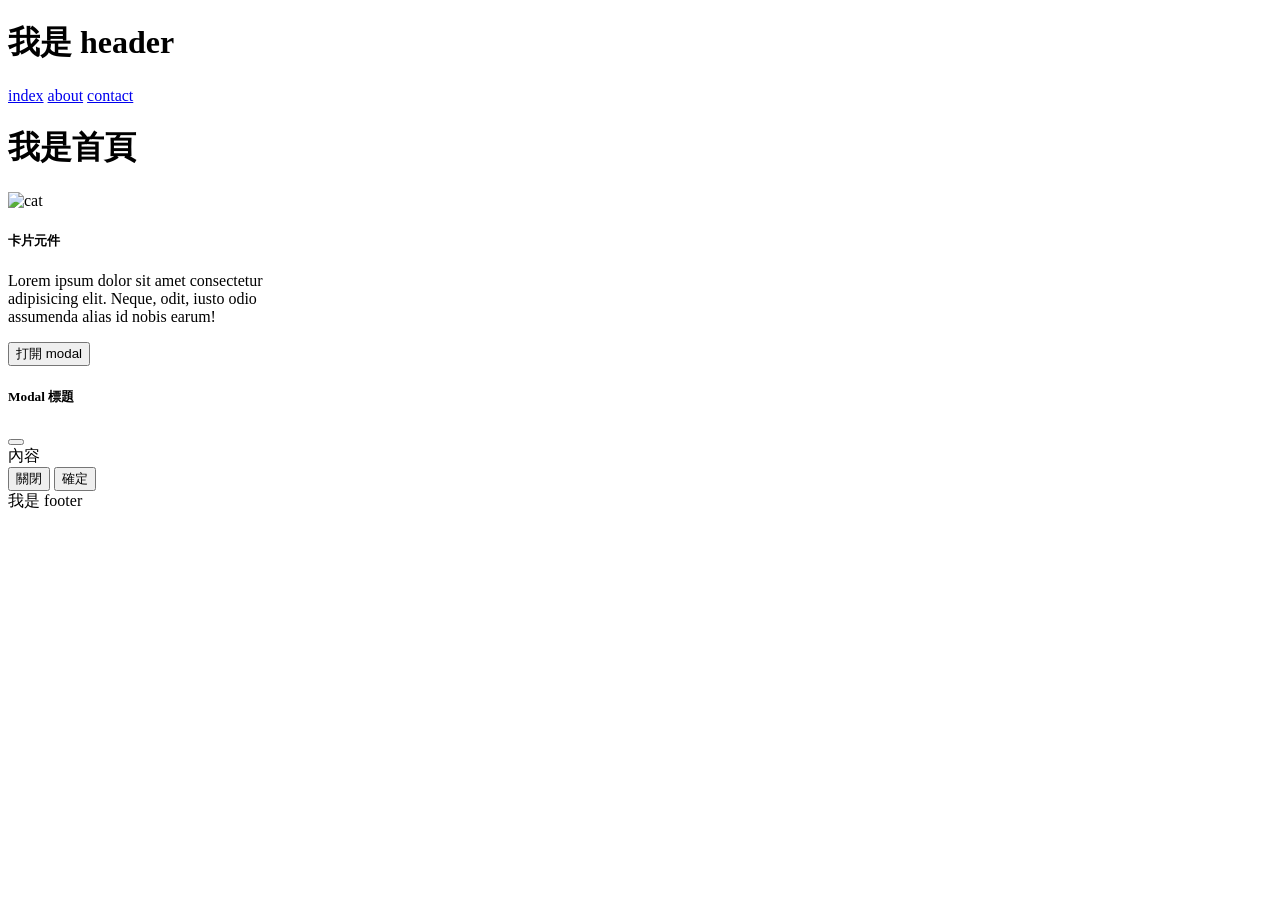
==== index.html @ f9094077 "Updates" ====
<!DOCTYPE html>
<html lang="en">
  <head>
    <meta charset="UTF-8" />
    <meta http-equiv="X-UA-Compatible" content="IE=edge" />
    <meta name="viewport" content="width=device-width, initial-scale=1.0" />
    <title>index</title>
    <script type="module" crossorigin src="/web-layout-training-vite/assets/main-71c30259.js"></script>
    <link rel="stylesheet" href="/web-layout-training-vite/assets/main-accf464b.css">
  </head>
  <body>
    <h1 class="header">我是 header</h1>
<a href="index.html">index</a>
<a href="about.html">about</a>
<a href="contact.html">contact</a>
    <h1 class="index-title">我是首頁</h1>

    <div class="card" style="width: 18rem">
      <img src="/web-layout-training-vite/assets/cat-0c0689ae.jpg" class="card-img-top" alt="cat" />
      <div class="card-body">
        <h5 class="card-title">卡片元件</h5>
        <p class="card-text">
          Lorem ipsum dolor sit amet consectetur adipisicing elit. Neque, odit, iusto odio assumenda alias id
          nobis earum!
        </p>
      </div>
    </div>

    <!-- Modal 按鈕 -->
    <button type="button" class="btn btn-primary" data-bs-toggle="modal" data-bs-target="#exampleModal">
      打開 modal
    </button>

    <!-- Modal 元件 -->
    <div
      class="modal fade"
      id="exampleModal"
      tabindex="-1"
      aria-labelledby="exampleModalLabel"
      aria-hidden="true"
    >
      <div class="modal-dialog">
        <div class="modal-content">
          <div class="modal-header">
            <h5 class="modal-title" id="exampleModalLabel">Modal 標題</h5>
            <button type="button" class="btn-close" data-bs-dismiss="modal" aria-label="Close"></button>
          </div>
          <div class="modal-body">內容</div>
          <div class="modal-footer">
            <button type="button" class="btn btn-secondary" data-bs-dismiss="modal">關閉</button>
            <button type="button" class="btn btn-primary">確定</button>
          </div>
        </div>
      </div>
    </div>

    <footer class="footer">我是 footer</footer>
    
  </body>
</html>
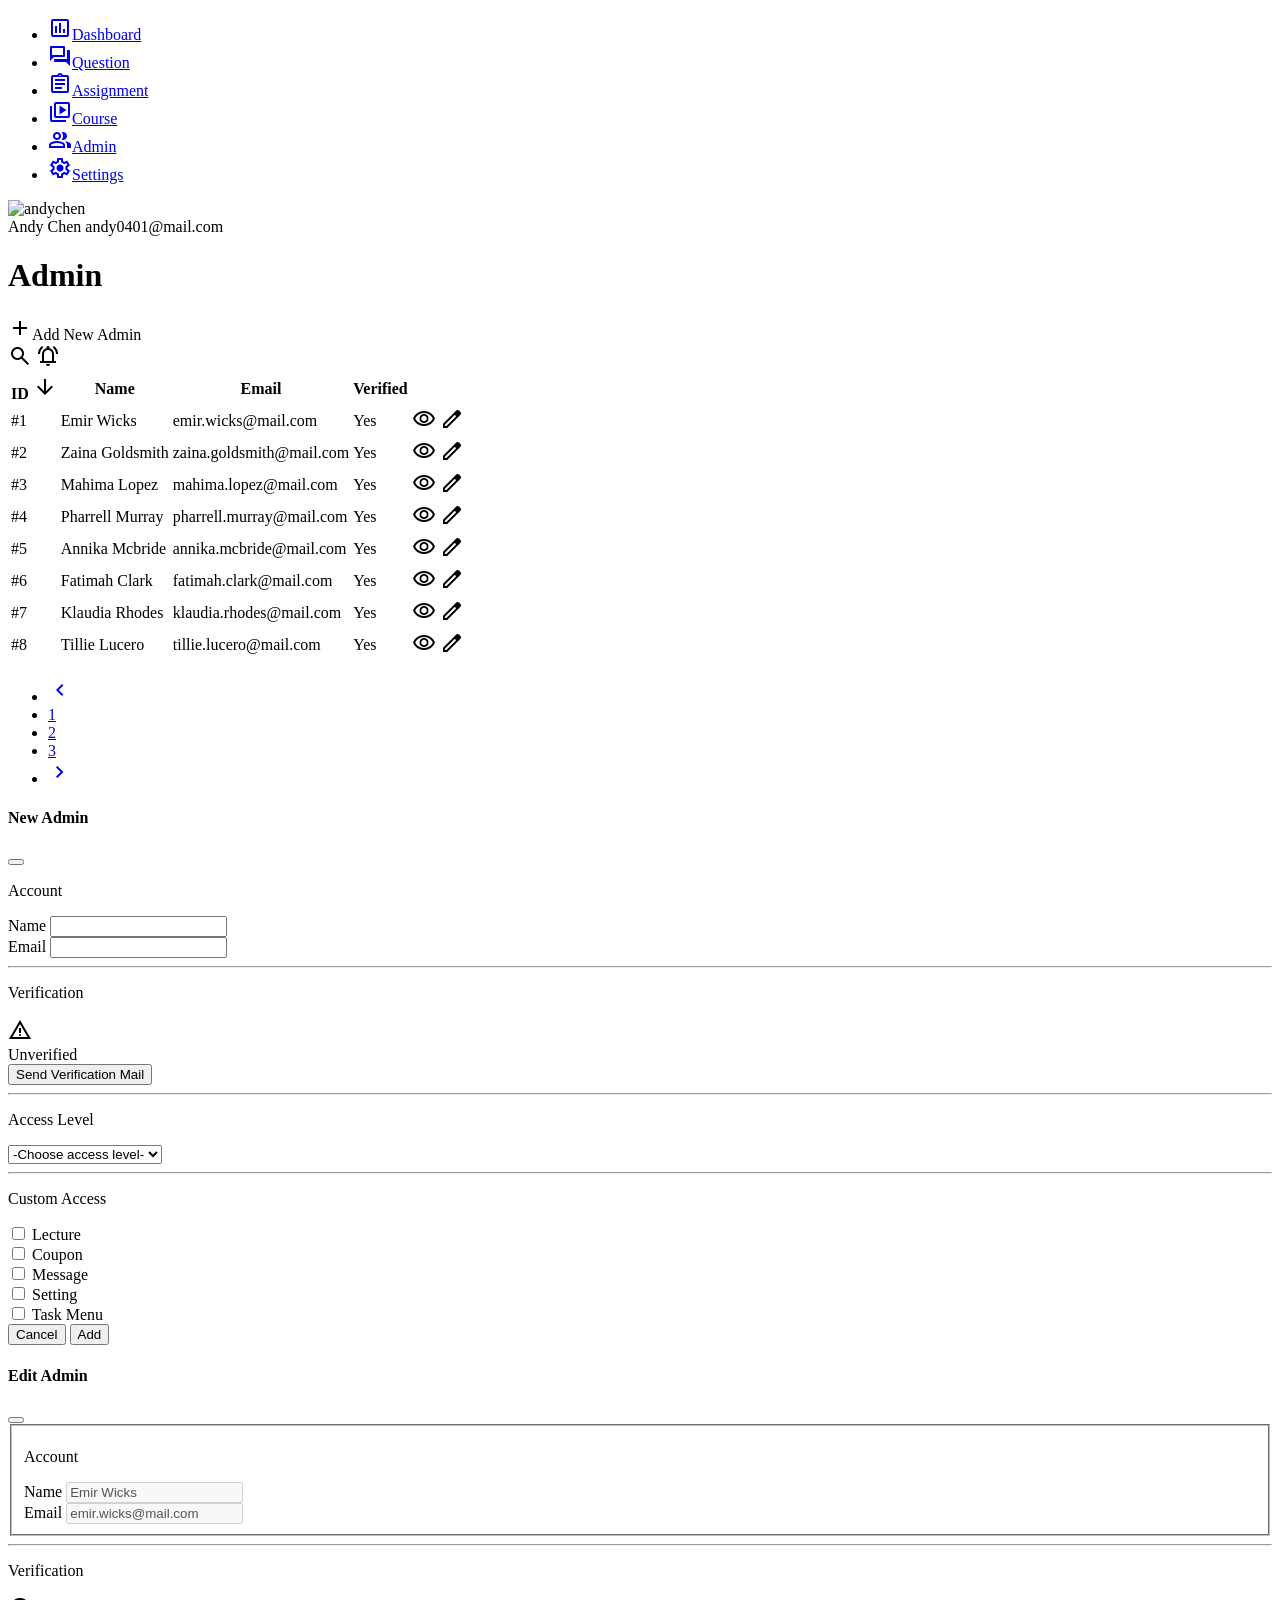
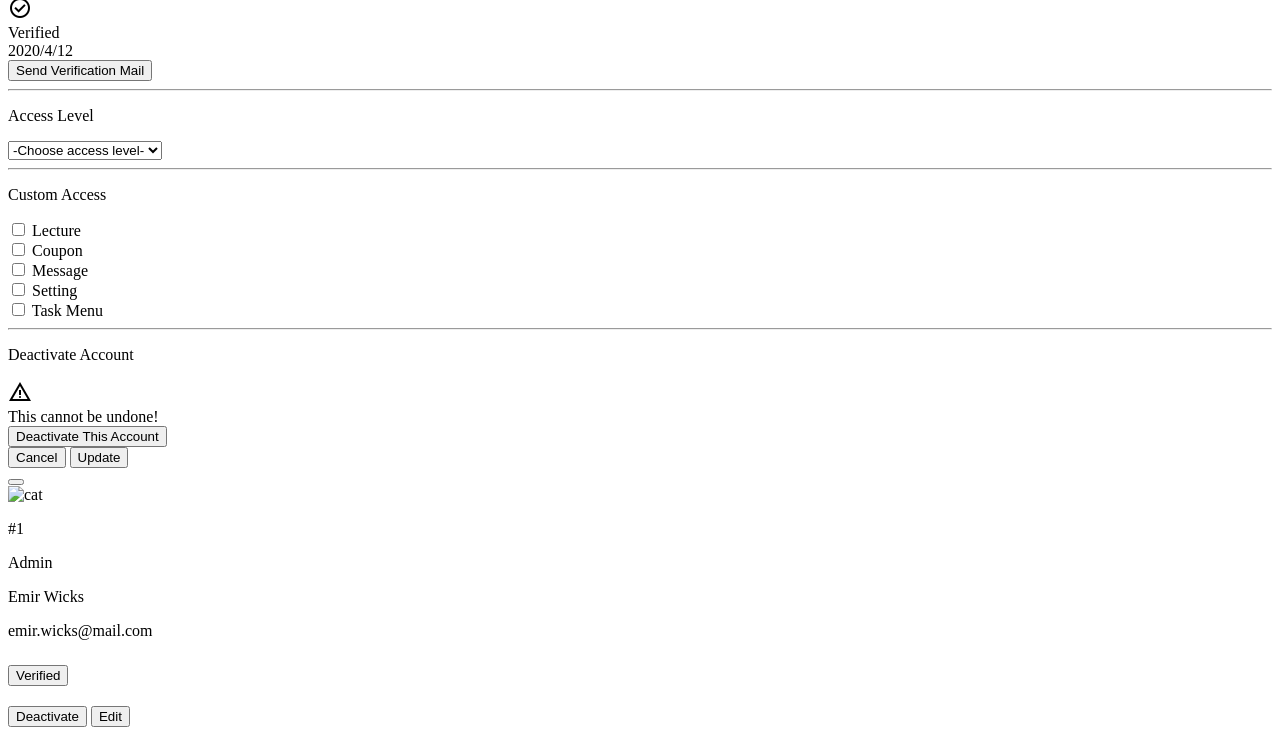
==== commit 7cd57427: "Updates" ====
--- a/index.html
+++ b/index.html
@@ -4,19 +4,226 @@
     <meta charset="UTF-8" />
     <meta http-equiv="X-UA-Compatible" content="IE=edge" />
     <meta name="viewport" content="width=device-width, initial-scale=1.0" />
+    <link rel="preconnect" href="https://fonts.googleapis.com">
+    <link rel="preconnect" href="https://fonts.gstatic.com" crossorigin>
+    <link href="https://fonts.googleapis.com/css2?family=Lato:wght@400;700&family=Noto+Sans+TC:wght@100;300;400;500;700;900&family=Roboto+Mono&family=Roboto:wght@400;500;700;900&display=swap" rel="stylesheet">
+    <link rel="stylesheet" href="https://fonts.googleapis.com/css2?family=Material+Symbols+Outlined:opsz,wght,FILL,GRAD@24,400,1,0" />
     <title>index</title>
-    <script type="module" crossorigin src="/web-layout-training-vite/assets/main-71c30259.js"></script>
-    <link rel="stylesheet" href="/web-layout-training-vite/assets/main-accf464b.css">
+    <script type="module" crossorigin src="/week5-homework/assets/main-726dd268.js"></script>
+    <link rel="stylesheet" href="/week5-homework/assets/main-c7f8c1f3.css">
   </head>
   <body>
-    <h1 class="header">我是 header</h1>
+    
+
+    <!-- <h1 class="index-title">我是首頁</h1> -->
+
+    
+      <!-- <h1 class="header">我是 header</h1>
 <a href="index.html">index</a>
 <a href="about.html">about</a>
-<a href="contact.html">contact</a>
-    <h1 class="index-title">我是首頁</h1>
-
-    <div class="card" style="width: 18rem">
-      <img src="/web-layout-training-vite/assets/cat-0c0689ae.jpg" class="card-img-top" alt="cat" />
+<a href="contact.html">contact</a> -->
+<header class="d-flex flex-column justify-content-between flex-shrink-0">
+    <div>
+       <div class="logo"></div>
+        <ul class="list-unstyled fw-bold menu">
+            <li><a href="#"><span class="material-symbols-outlined">insert_chart</span>Dashboard</a></li>
+            <li><a href="#"><span class="material-symbols-outlined">forum</span>Question</a></li>
+            <li><a href="#"><span class="material-symbols-outlined">assignment</span>Assignment</a></li>
+            <li><a href="#"><span class="material-symbols-outlined">video_library</span>Course</a></li>
+            <li><a href="#"><span class="material-symbols-outlined">group</span>Admin</a></li>
+            <li><a href="#"><span class="material-symbols-outlined">settings</span>Settings</a></li>
+        </ul> 
+    </div>
+    <div class="d-flex align-items-center pb-5 px-5 member-info">
+        <img src="/week5-homework/assets/andychen-f14fef59.jpeg" alt="andychen" />
+        <div class="d-flex flex-column">
+            <span class="name">Andy Chen</span>
+            <span class="email">andy0401@mail.com</span>
+        </div>
+    </div>
+
+    
+</header>      <div class="container align-self-stretch d-flex flex-column justify-content-between">
+        <div>
+          <div class="row pt-5 px-5">
+            <div class="col-10 d-flex align-items-center">
+              <h1 class="main-title">Admin</h1>
+              <div class="icon-btn" data-bs-toggle="modal" data-bs-target="#addAdminModal"><span class="material-symbols-outlined">add</span>Add New Admin</div>
+            </div>
+            <div class="col-2 d-flex justify-content-end">
+              <span class="material-symbols-outlined me-4">
+                search
+              </span>
+              <span class="material-symbols-outlined">
+                notifications_active
+              </span>
+            </div>
+          </div>
+          <div class="row pt-5 px-5">
+            <div class="col-12">
+              <table class="table table-hover">
+                <thead>
+                  <tr>
+                    <th scope="col">
+                      ID
+                      <span class="material-symbols-outlined">
+                      arrow_downward
+                      </span>
+                    </th>
+                    <th scope="col">Name</th>
+                    <th scope="col">Email</th>
+                    <th scope="col">Verified</th>
+                    <th scope="col"></th>
+                  </tr>
+                </thead>
+                <tbody>
+                  <tr>
+                    <td scope="row">#1</td>
+                    <td>Emir Wicks</td>
+                    <td>emir.wicks@mail.com</td>
+                    <td>Yes</td>
+                    <td class="d-flex justify-content-end">
+                      <span class="material-symbols-outlined me-4" data-bs-toggle="modal" data-bs-target="#viewAdminModal">
+                      visibility
+                      </span>
+                      <span class="material-symbols-outlined" data-bs-toggle="modal" data-bs-target="#editAdminModal">
+                        edit
+                      </span>
+                    </td>
+                  </tr>
+                  <tr>
+                    <td scope="row">#2</td>
+                    <td>Zaina Goldsmith</td>
+                    <td>zaina.goldsmith@mail.com</td>
+                    <td>Yes</td>
+                    <td class="d-flex justify-content-end">
+                      <span class="material-symbols-outlined me-4" data-bs-toggle="modal" data-bs-target="#viewAdminModal">
+                      visibility
+                      </span>
+                      <span class="material-symbols-outlined" data-bs-toggle="modal" data-bs-target="#editAdminModal">
+                        edit
+                      </span>
+                    </td>
+                  </tr>
+                  <tr>
+                    <td scope="row">#3</td>
+                    <td>Mahima Lopez</td>
+                    <td>mahima.lopez@mail.com</td>
+                    <td>Yes</td>
+                    <td class="d-flex justify-content-end">
+                      <span class="material-symbols-outlined me-4" data-bs-toggle="modal" data-bs-target="#viewAdminModal">
+                      visibility
+                      </span>
+                      <span class="material-symbols-outlined" data-bs-toggle="modal" data-bs-target="#editAdminModal">
+                        edit
+                      </span>
+                    </td>
+                  </tr>
+                  <tr>
+                    <td scope="row">#4</td>
+                    <td>Pharrell Murray</td>
+                    <td>pharrell.murray@mail.com</td>
+                    <td>Yes</td>
+                    <td class="d-flex justify-content-end">
+                      <span class="material-symbols-outlined me-4" data-bs-toggle="modal" data-bs-target="#viewAdminModal">
+                      visibility
+                      </span>
+                      <span class="material-symbols-outlined" data-bs-toggle="modal" data-bs-target="#editAdminModal">
+                        edit
+                      </span>
+                    </td>
+                  </tr>
+                  <tr>
+                    <td scope="row">#5</td>
+                    <td>Annika Mcbride</td>
+                    <td>annika.mcbride@mail.com</td>
+                    <td>Yes</td>
+                    <td class="d-flex justify-content-end">
+                      <span class="material-symbols-outlined me-4" data-bs-toggle="modal" data-bs-target="#viewAdminModal">
+                      visibility
+                      </span>
+                      <span class="material-symbols-outlined" data-bs-toggle="modal" data-bs-target="#editAdminModal">
+                        edit
+                      </span>
+                    </td>
+                  </tr>
+                  <tr>
+                    <td scope="row">#6</td>
+                    <td>Fatimah Clark</td>
+                    <td>fatimah.clark@mail.com</td>
+                    <td>Yes</td>
+                    <td class="d-flex justify-content-end">
+                      <span class="material-symbols-outlined me-4" data-bs-toggle="modal" data-bs-target="#viewAdminModal">
+                      visibility
+                      </span>
+                      <span class="material-symbols-outlined" data-bs-toggle="modal" data-bs-target="#editAdminModal">
+                        edit
+                      </span>
+                    </td>
+                  </tr>
+                  <tr>
+                    <td scope="row">#7</td>
+                    <td>Klaudia Rhodes</td>
+                    <td>klaudia.rhodes@mail.com</td>
+                    <td>Yes</td>
+                    <td class="d-flex justify-content-end">
+                      <span class="material-symbols-outlined me-4" data-bs-toggle="modal" data-bs-target="#viewAdminModal">
+                      visibility
+                      </span>
+                      <span class="material-symbols-outlined" data-bs-toggle="modal" data-bs-target="#editAdminModal">
+                        edit
+                      </span>
+                    </td>
+                  </tr>
+                  <tr>
+                    <td scope="row">#8</td>
+                    <td>Tillie Lucero</td>
+                    <td>tillie.lucero@mail.com</td>
+                    <td>Yes</td>
+                    <td class="d-flex justify-content-end">
+                      <span class="material-symbols-outlined me-4" data-bs-toggle="modal" data-bs-target="#viewAdminModal">
+                      visibility
+                      </span>
+                      <span class="material-symbols-outlined" data-bs-toggle="modal" data-bs-target="#editAdminModal">
+                        edit
+                      </span>
+                    </td>
+                  </tr>
+                </tbody>
+              </table>
+            </div>
+          </div>
+        </div> 
+        <div class="row pb-5 px-5">
+          <div class="col-12 d-flex justify-content-end">
+            <nav aria-label="Page navigation example">
+              <ul class="pagination pagination-sm">
+                <li class="page-item">
+                  <a class="page-link" href="#" aria-label="Previous">
+                    <span class="material-symbols-outlined">
+                      chevron_left
+                      </span>
+                  </a>
+                </li>
+                <li class="page-item active"><a class="page-link" href="#">1</a></li>
+                <li class="page-item"><a class="page-link" href="#">2</a></li>
+                <li class="page-item"><a class="page-link" href="#">3</a></li>
+                <li class="page-item">
+                  <a class="page-link" href="#" aria-label="Next">
+                    <span class="material-symbols-outlined">
+                      navigate_next
+                      </span>
+                  </a>
+                </li>
+              </ul>
+            </nav>
+          </div>
+        </div>
+      </div>
+      
+
+    <!-- <div class="card" style="width: 18rem">
+      <img src="../assets/images/cat.jpg" class="card-img-top" alt="cat" />
       <div class="card-body">
         <h5 class="card-title">卡片元件</h5>
         <p class="card-text">
@@ -24,37 +231,233 @@
           nobis earum!
         </p>
       </div>
-    </div>
+    </div> -->
 
     <!-- Modal 按鈕 -->
-    <button type="button" class="btn btn-primary" data-bs-toggle="modal" data-bs-target="#exampleModal">
+    <!-- <button type="button" class="btn btn-primary" data-bs-toggle="modal" data-bs-target="#exampleModal">
       打開 modal
-    </button>
+    </button> -->
 
     <!-- Modal 元件 -->
     <div
       class="modal fade"
-      id="exampleModal"
+      id="addAdminModal"
       tabindex="-1"
       aria-labelledby="exampleModalLabel"
       aria-hidden="true"
     >
       <div class="modal-dialog">
         <div class="modal-content">
-          <div class="modal-header">
-            <h5 class="modal-title" id="exampleModalLabel">Modal 標題</h5>
+          <div class="modal-header pb-0">
+            <h4 class="modal-title fw-bold" id="exampleModalLabel">New Admin</h4>
             <button type="button" class="btn-close" data-bs-dismiss="modal" aria-label="Close"></button>
           </div>
-          <div class="modal-body">內容</div>
-          <div class="modal-footer">
-            <button type="button" class="btn btn-secondary" data-bs-dismiss="modal">關閉</button>
-            <button type="button" class="btn btn-primary">確定</button>
+          <div class="modal-body pb-6">
+            <form>
+              <p class="h5 fw-bold mb-3">Account</p>
+              <div class="mb-3">
+                <label for="exampleInputEmail1" class="form-label">Name</label>
+                <!-- <div id="emailHelp" class="form-text">Name</div> -->
+                <input type="email" class="form-control" id="exampleInputEmail1" aria-describedby="emailHelp">
+                
+              </div>
+              <div class="mb-3">
+                <label for="exampleInputPassword1" class="form-label">Email</label>
+                <input type="password" class="form-control" id="exampleInputPassword1">
+              </div>
+              <hr>
+              <p class="h5 fw-bold mb-3">Verification</p>
+              <div class="alert alert-danger d-flex align-items-center" role="alert">
+                <span class="material-symbols-outlined me-2">
+                  warning
+                </span>
+                <div class="text-dark fw-bold">
+                  Unverified
+                </div>
+              </div>
+              <div class="d-grid gap-2">
+                <button type="button" class="btn btn-outline-primary">Send Verification Mail</button>
+              </div>
+              <hr>
+              <p class="h5 fw-bold mb-3">Access Level</p>
+              <select class="form-select" aria-label="Default select example">
+                <option selected>-Choose access level-</option>
+                <option value="1">One</option>
+                <option value="2">Two</option>
+                <option value="3">Three</option>
+              </select>
+              <hr>
+              <p class="h5 fw-bold mb-3">Custom Access</p>
+              <div class="mb-3 form-check">
+                <input type="checkbox" class="form-check-input" id="exampleCheck1">
+                <label class="form-check-label" for="exampleCheck1">Lecture</label>
+              </div>
+              <div class="mb-3 form-check">
+                <input type="checkbox" class="form-check-input" id="exampleCheck2">
+                <label class="form-check-label" for="exampleCheck2">Coupon</label>
+              </div>
+              <div class="mb-3 form-check">
+                <input type="checkbox" class="form-check-input" id="exampleCheck3">
+                <label class="form-check-label" for="exampleCheck3">Message</label>
+              </div>
+              <div class="mb-3 form-check">
+                <input type="checkbox" class="form-check-input" id="exampleCheck4">
+                <label class="form-check-label" for="exampleCheck4">Setting</label>
+              </div>
+              <div class="mb-3 form-check">
+                <input type="checkbox" class="form-check-input" id="exampleCheck5">
+                <label class="form-check-label" for="exampleCheck5">Task Menu</label>
+              </div>
+            </form>
+          </div>
+          <div class="modal-footer pt-0 pb-2">
+            <button type="button" class="btn btn-sm btn-outline-primary" data-bs-dismiss="modal">Cancel</button>
+            <button type="button" class="btn btn-sm btn-primary">Add</button>
           </div>
         </div>
       </div>
     </div>
-
-    <footer class="footer">我是 footer</footer>
+    <div
+      class="modal fade"
+      id="editAdminModal"
+      tabindex="-1"
+      aria-labelledby="exampleModalLabel"
+      aria-hidden="true"
+    >
+      <div class="modal-dialog">
+        <div class="modal-content">
+          <div class="modal-header pb-0">
+            <h4 class="modal-title fw-bold" id="exampleModalLabel">Edit Admin</h4>
+            <button type="button" class="btn-close" data-bs-dismiss="modal" aria-label="Close"></button>
+          </div>
+          <div class="modal-body pb-6">
+            <form>
+              <fieldset disabled>
+                <p class="h5 fw-bold mb-3">Account</p>
+                <div class="mb-3">
+                  <label for="InputName" class="form-label">Name</label>
+                  <input type="name" class="form-control" id="InputName" aria-describedby="emailHelp" value="Emir Wicks">
+                </div>
+                <div class="mb-3">
+                  <label for="InputEmail" class="form-label">Email</label>
+                  <input type="email" class="form-control" id="InputEmail" value="emir.wicks@mail.com">
+                </div>
+              </fieldset>
+              <hr>
+              <p class="h5 fw-bold mb-3">Verification</p>
+              <div class="alert alert-success d-flex align-items-center" role="alert">
+                <span class="material-symbols-outlined me-2">
+                  check_circle
+                </span>
+                <div class="text-dark fw-bold">
+                  Verified
+                </div>
+                <div class="fs-6 ms-auto text-dark">2020/4/12</div>
+              </div>
+              <div class="d-grid gap-2">
+                <button type="button" class="btn btn-outline-secondary disabled">Send Verification Mail</button>
+              </div>
+              <hr>
+              <p class="h5 fw-bold mb-3">Access Level</p>
+              <select class="form-select" aria-label="Default select example">
+                <option selected>-Choose access level-</option>
+                <option value="1">One</option>
+                <option value="2">Two</option>
+                <option value="3">Three</option>
+              </select>
+              <hr>
+              <p class="h5 fw-bold mb-3">Custom Access</p>
+              <div class="mb-3 form-check">
+                <input type="checkbox" class="form-check-input" id="exampleCheck1">
+                <label class="form-check-label" for="exampleCheck1">Lecture</label>
+              </div>
+              <div class="mb-3 form-check">
+                <input type="checkbox" class="form-check-input" id="exampleCheck2">
+                <label class="form-check-label" for="exampleCheck2">Coupon</label>
+              </div>
+              <div class="mb-3 form-check">
+                <input type="checkbox" class="form-check-input" id="exampleCheck3">
+                <label class="form-check-label" for="exampleCheck3">Message</label>
+              </div>
+              <div class="mb-3 form-check">
+                <input type="checkbox" class="form-check-input" id="exampleCheck4">
+                <label class="form-check-label" for="exampleCheck4">Setting</label>
+              </div>
+              <div class="mb-3 form-check">
+                <input type="checkbox" class="form-check-input" id="exampleCheck5">
+                <label class="form-check-label" for="exampleCheck5">Task Menu</label>
+              </div>
+              <hr>
+              <p class="h5 fw-bold mb-3">Deactivate Account</p>
+              <div class="alert alert-danger d-flex align-items-center" role="alert">
+                <span class="material-symbols-outlined me-2">
+                  warning
+                </span>
+                <div>
+                  This cannot be undone!
+                </div>
+              </div>
+              <div class="d-grid gap-2">
+                <button type="button" class="btn btn-outline-danger">Deactivate This Account</button>
+              </div>
+            </form>
+          </div>
+          <div class="modal-footer pt-0 pb-2">
+            <button type="button" class="btn btn-sm btn-outline-primary" data-bs-dismiss="modal">Cancel</button>
+            <button type="button" class="btn btn-sm btn-primary">Update</button>
+          </div>
+        </div>
+      </div>
+    </div>
+    <div
+      class="modal fade"
+      id="viewAdminModal"
+      tabindex="-1"
+      aria-labelledby="exampleModalLabel"
+      aria-hidden="true"
+    >
+      <div class="modal-dialog">
+        <div class="modal-content">
+          <div class="modal-header pb-0">
+            <button type="button" class="btn-close modal-view-close" data-bs-dismiss="modal" aria-label="Close"></button>
+          </div>
+          <div class="modal-body mt-n6">
+            <div class="d-flex">
+              <img src="/week5-homework/assets/emir-3d7a4b39.jpeg" class="modal-view-img" alt="cat" />
+              <div class="modal-view-content flex-grow-1">
+                <p class="mb-2 lh-base">#1</p>
+                <p class="mb-0 lh-base">Admin</p>
+                <p class="fs-4 mb-2">Emir Wicks</p>
+                <p class="fs-7 lh-base text-secondary">emir.wicks@mail.com</p>
+                
+                <div class="accordion accordion-flush" id="accordionFlushExample">
+                  <div class="accordion-item">
+                    <h2 class="accordion-header" id="flush-headingOne">
+                      <button type="button" class="accordion-button collapsed" data-bs-toggle="collapse" data-bs-target="#flush-collapseOne" aria-expanded="false" aria-controls="flush-collapseOne">
+                        <span>Verified</span>
+                      </button>
+                    </h2>
+                    <div id="flush-collapseOne" class="accordion-collapse collapse" aria-labelledby="flush-headingOne" data-bs-parent="#accordionFlushExample">
+                      <div class="accordion-body">
+                        <button type="button" class="btn btn-outline-danger btn-sm me-3">Deactivate</button>
+                        <button type="button" class="btn btn-primary btn-sm">Edit</button>
+                      </div>
+                    </div>
+                  </div>
+                </div>
+              </div>
+            </div>
+          </div>
+          <!-- <div class="modal-footer pt-0 pb-2">
+            <button type="button" class="btn btn-sm btn-outline-primary" data-bs-dismiss="modal">Cancel</button>
+            <button type="button" class="btn btn-sm btn-primary">Update</button>
+          </div> -->
+        </div>
+      </div>
+    </div>
+
+    <!-- <footer class="footer">我是 footer</footer> -->
+
     
   </body>
 </html>
